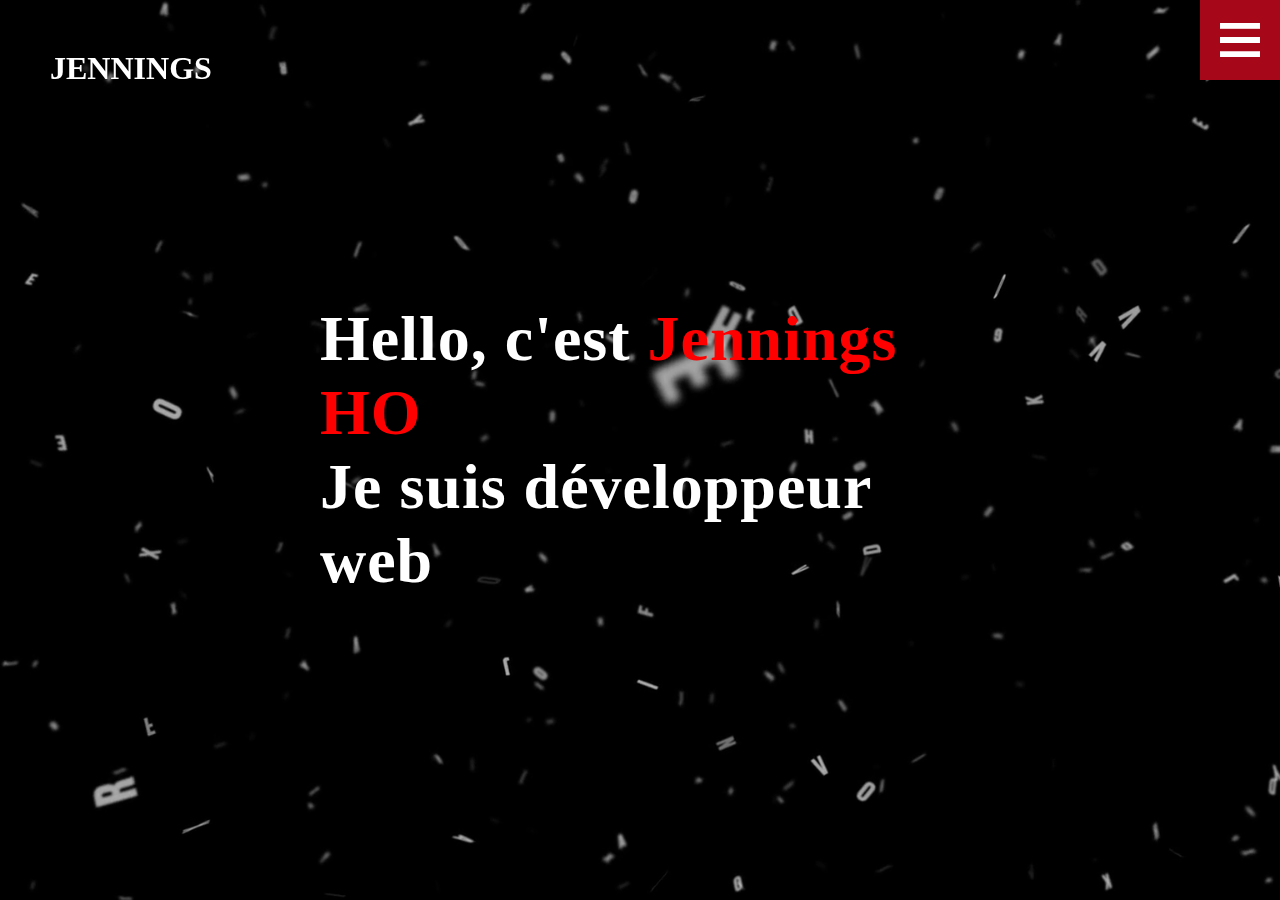
==== index.html @ 19c8f174 "suite portfolio / Contacts" ====
<!DOCTYPE html>
<html lang="fr">
<head>
    <meta charset="UTF-8">
    <meta http-equiv="X-UA-Compatible" content="IE=edge">
    <meta name="viewport" content="width=device-width, initial-scale=1.0">
    <title>ACCUEIL | Jennings's PortFolio</title>
    <link rel="shortcut icon" href="./ressources/me/mePainted.png" type="image/x-icon">
    <link rel="stylesheet" href="style.css">
    <script src="./js/script.js" defer></script>
</head>
<body>
<div id="grid">

    <!-- Barre de navigation-->
    <nav class="navbar">
        <a href="#" class="logo">JENNINGS</a>
        <div class="nav-links">
            <ul>
                <li class="active"><a href="./index.html">Home</a></li>
                <li><a href="./aboutme.html">A propos de moi</a></li>
                <li><a href="./skills.html">Compétences</a></li>
                <li><a href="./project.html">Projets</a></li>
                <li><a href="./contact.html">Contact</a></li>
            </ul>
        </div>   
    </nav>
    <!-- Header-->
    <header>
        <!-- menu hamburger-->
        <img src="./ressources/logos/menu-btn.png" alt="menu hamburger" class="menu-hamburger" width="40px">
    </header>
    <!-- Contenu principal-->
    <main class="main_class">
        <div id="background_video">
            <video id="myVideo" autoplay muted loop playsinline style="pointer-events: none">
                <source src="./ressources/videos/letter_-_18003 (1080p).mp4" type="video/mp4">
                Your browser does not support HTML5 video.
            </video>
        </div>
        <div class="welcome">
            <h1>Hello, c'est 
                <span>Jennings HO</span>
                <br>Je suis développeur web
            </h1>
        </div>
    </main>
</div>
</body>
</html>
---- style.css ----
@import url("./css/default.css");   /* css defaut */
@import url("./css/header.css"); /* css comportant le header ( logo , menu hamburger) */
@import url("./css/footer.css"); /*css footer : se trouve sur toute les pages*/
@import url("./css/landingpage.css"); /* css 1ere page */
@import url('./css/animation_circle.css'); /* chargement de l'animation des cercles avant l'ouverture des pages */
@import url("./css/aboutme.css"); /* présentation de moi meme */
@import url("./css/skill.css"); /* Compétences */
@import url("./css/project.css"); /* Projets */
@import url("./css/contact.css"); /* Formulaire */
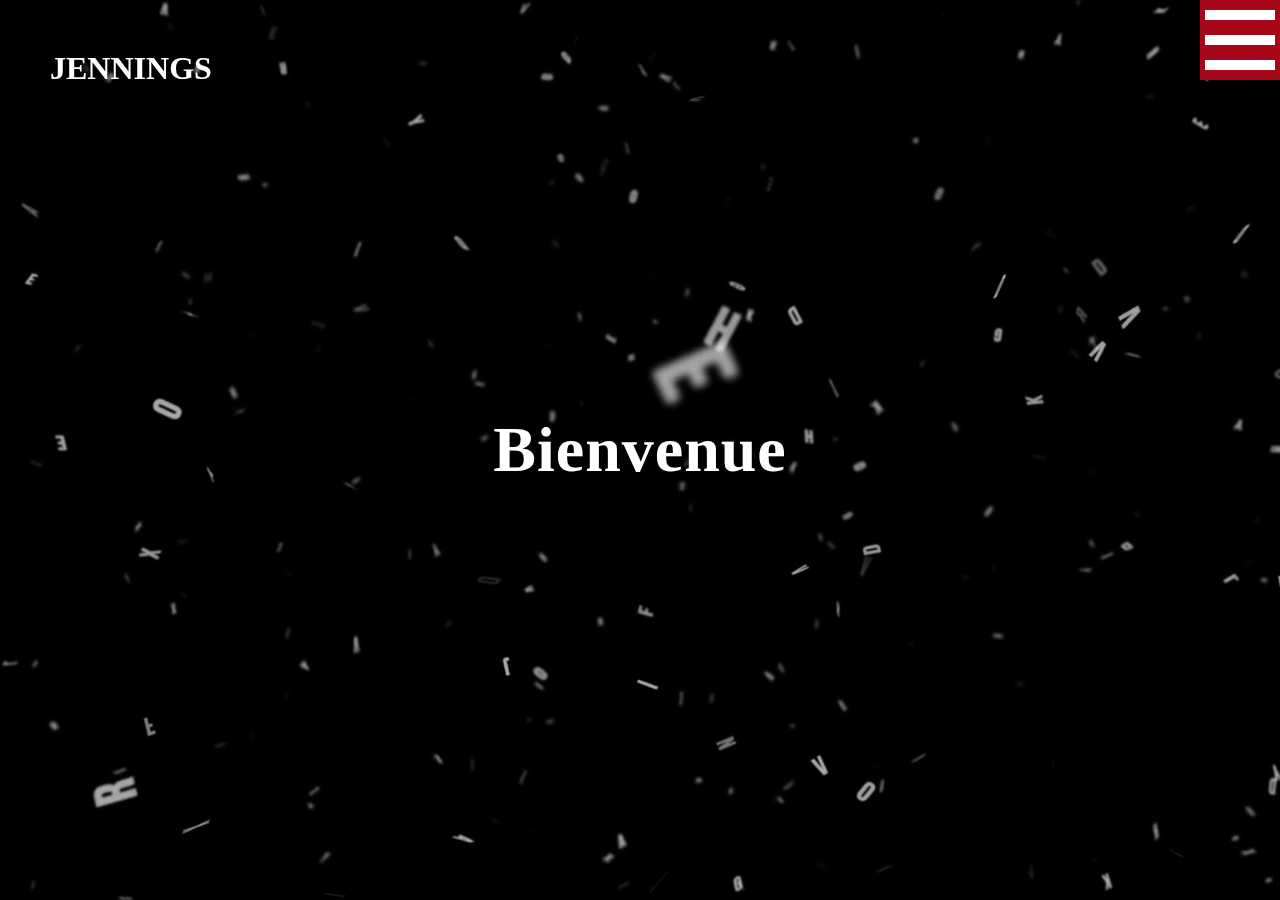
==== commit e495292e: "portfolio" ====
--- a/index.html
+++ b/index.html
@@ -28,23 +28,47 @@
     <!-- Header-->
     <header>
         <!-- menu hamburger-->
-        <img src="./ressources/logos/menu-btn.png" alt="menu hamburger" class="menu-hamburger" width="40px">
+        <img src="./ressources/logos/menu-btn.png" alt="menu hamburger" class="menu-hamburger">
     </header>
     <!-- Contenu principal-->
     <main class="main_class">
         <div id="background_video">
             <video id="myVideo" autoplay muted loop playsinline style="pointer-events: none">
-                <source src="./ressources/videos/letter_-_18003 (1080p).mp4" type="video/mp4">
+                <source src="./ressources/videos/letterSpace.mp4" type="video/mp4">
                 Your browser does not support HTML5 video.
             </video>
         </div>
         <div class="welcome">
-            <h1>Hello, c'est 
-                <span>Jennings HO</span>
-                <br>Je suis développeur web
-            </h1>
+            <h1>Bienvenue</h1>
         </div>
     </main>
+    <footer>
+        <div class="share">
+            <p>
+                <img src="./ressources/logos/share.png" alt="share" >
+            </p>
+            <p>plusieurs liens disponible ci-dessous pour me contacter.</p>
+        </div>
+        <div class="footer_link">
+            <ul>
+                <li> 
+                    <a href="# ">
+                        <img src="./ressources/logos/linkedin.png" alt="linkedin">
+                    </a>
+                </li>
+                <li> 
+                    <a href="mailto:hojennings@hotmail.fr">
+                        <img src="./ressources/logos/mailto.png" alt="outlook">
+                    </a>
+                </li>
+                    
+            </ul>
+        </div>
+        <div class="copyright">
+            <p>Copyright © 2023 / Jennings HO. Tout droits réservés</p>
+        </div>
+    </footer>
+    
 </div>
 </body>
 </html>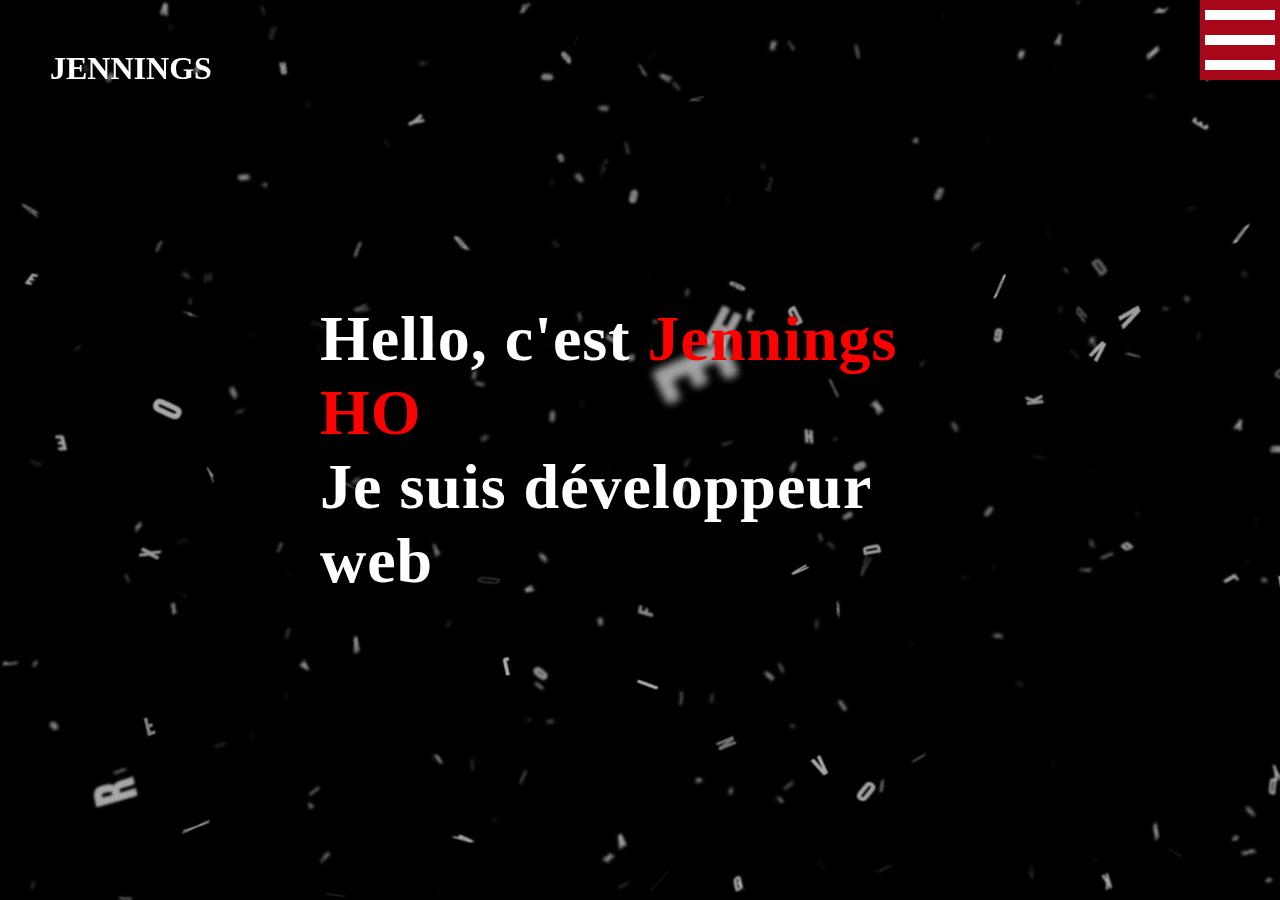
==== commit 6333a9f6: "Merge branch 'main' of https://github.com/jenningsho/jenningsho.github.io" ====
--- a/index.html
+++ b/index.html
@@ -39,36 +39,12 @@
             </video>
         </div>
         <div class="welcome">
-            <h1>Bienvenue</h1>
+            <h1>Hello, c'est 
+                <span>Jennings HO</span>
+                <br>Je suis développeur web
+            </h1>
         </div>
     </main>
-    <footer>
-        <div class="share">
-            <p>
-                <img src="./ressources/logos/share.png" alt="share" >
-            </p>
-            <p>plusieurs liens disponible ci-dessous pour me contacter.</p>
-        </div>
-        <div class="footer_link">
-            <ul>
-                <li> 
-                    <a href="# ">
-                        <img src="./ressources/logos/linkedin.png" alt="linkedin">
-                    </a>
-                </li>
-                <li> 
-                    <a href="mailto:hojennings@hotmail.fr">
-                        <img src="./ressources/logos/mailto.png" alt="outlook">
-                    </a>
-                </li>
-                    
-            </ul>
-        </div>
-        <div class="copyright">
-            <p>Copyright © 2023 / Jennings HO. Tout droits réservés</p>
-        </div>
-    </footer>
-    
 </div>
 </body>
 </html>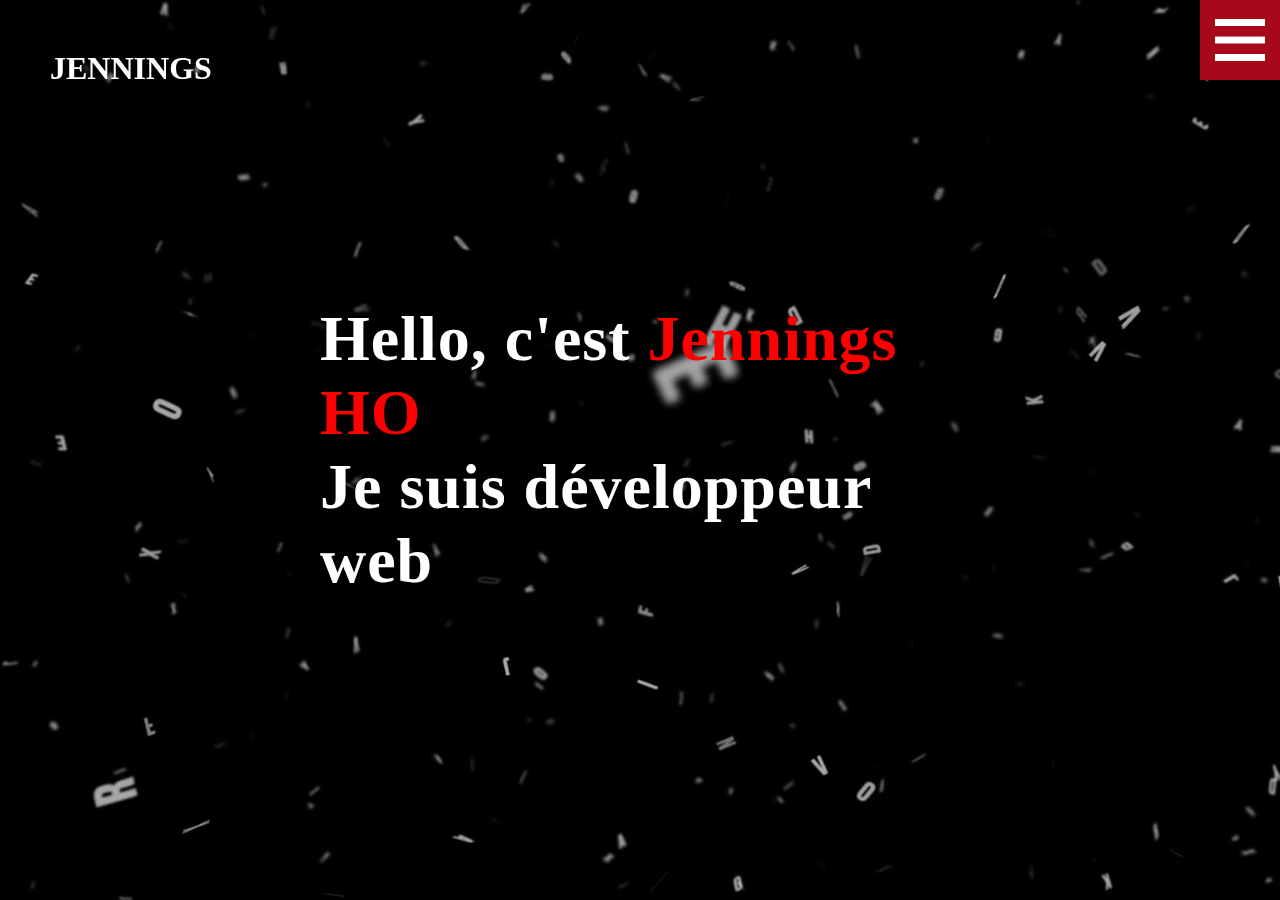
==== commit 9e0201ab: "suite portfolio" ====
--- a/index.html
+++ b/index.html
@@ -7,7 +7,7 @@
     <title>ACCUEIL | Jennings's PortFolio</title>
     <link rel="shortcut icon" href="./ressources/me/mePainted.png" type="image/x-icon">
     <link rel="stylesheet" href="style.css">
-    <script src="./js/script.js" defer></script>
+    <script src="./js/hamburger.js" defer></script>
 </head>
 <body>
 <div id="grid">
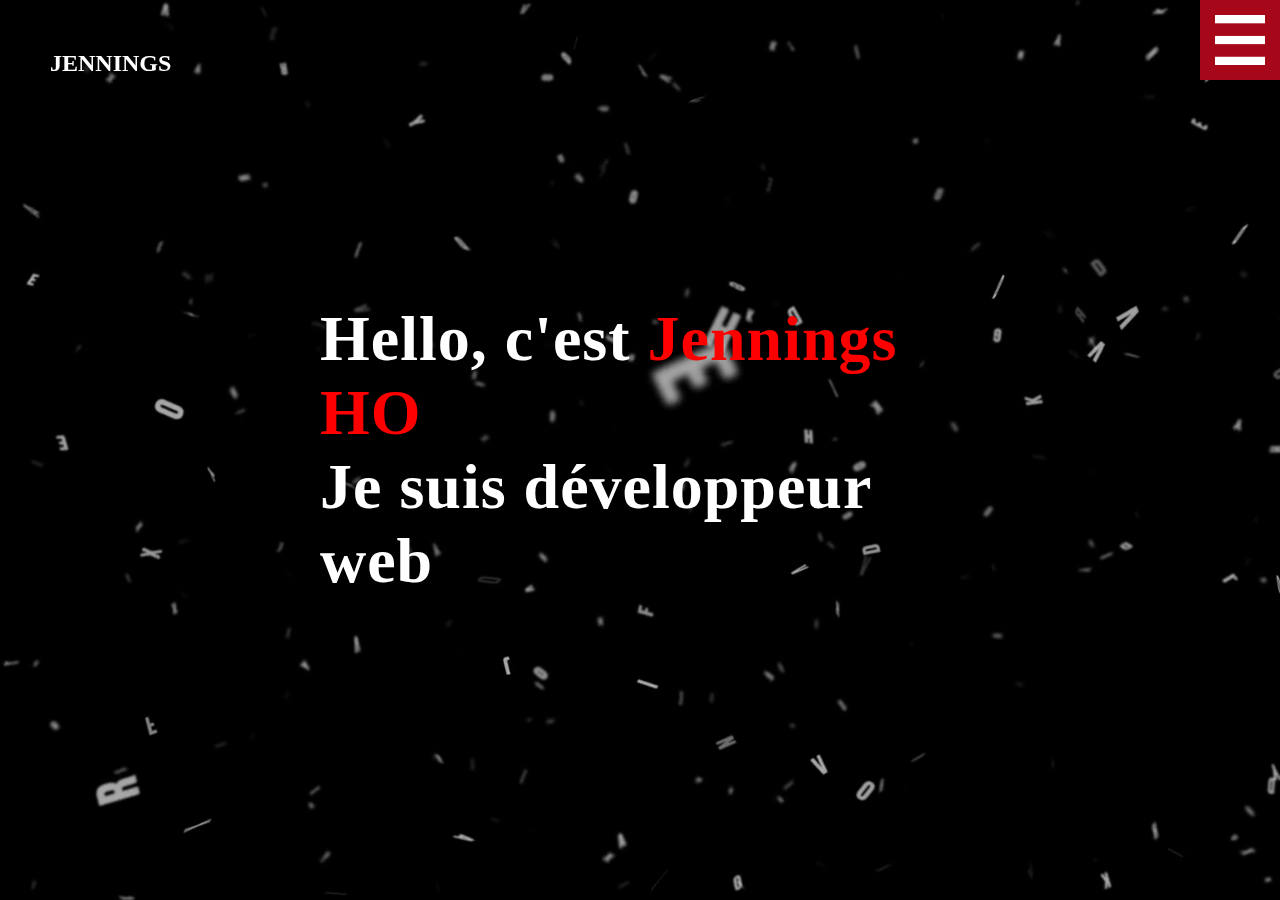
==== commit 91123aa2: "suite portfolio" ====
--- a/index.html
+++ b/index.html
@@ -7,12 +7,13 @@
     <title>ACCUEIL | Jennings's PortFolio</title>
     <link rel="shortcut icon" href="./ressources/me/mePainted.png" type="image/x-icon">
     <link rel="stylesheet" href="style.css">
+    <!-- SCRIPT HAMBURGER MENU -->
     <script src="./js/hamburger.js" defer></script>
 </head>
 <body>
+<!-- GRID-->
 <div id="grid">
-
-    <!-- Barre de navigation-->
+    <!-- NAVBAR -->
     <nav class="navbar">
         <a href="#" class="logo">JENNINGS</a>
         <div class="nav-links">
@@ -25,12 +26,12 @@
             </ul>
         </div>   
     </nav>
-    <!-- Header-->
+    <!-- HEADER -->
     <header>
-        <!-- menu hamburger-->
-        <img src="./ressources/logos/menu-btn.png" alt="menu hamburger" class="menu-hamburger">
+        <!-- HAMBURGER MENU -->
+        <img src="./ressources/logos/menu-btn.png" alt="menu hamburger" class="menu-hamburger" width="50px" height="50px">
     </header>
-    <!-- Contenu principal-->
+    <!-- MAIN CONTENT -->
     <main class="main_class">
         <div id="background_video">
             <video id="myVideo" autoplay muted loop playsinline style="pointer-events: none">
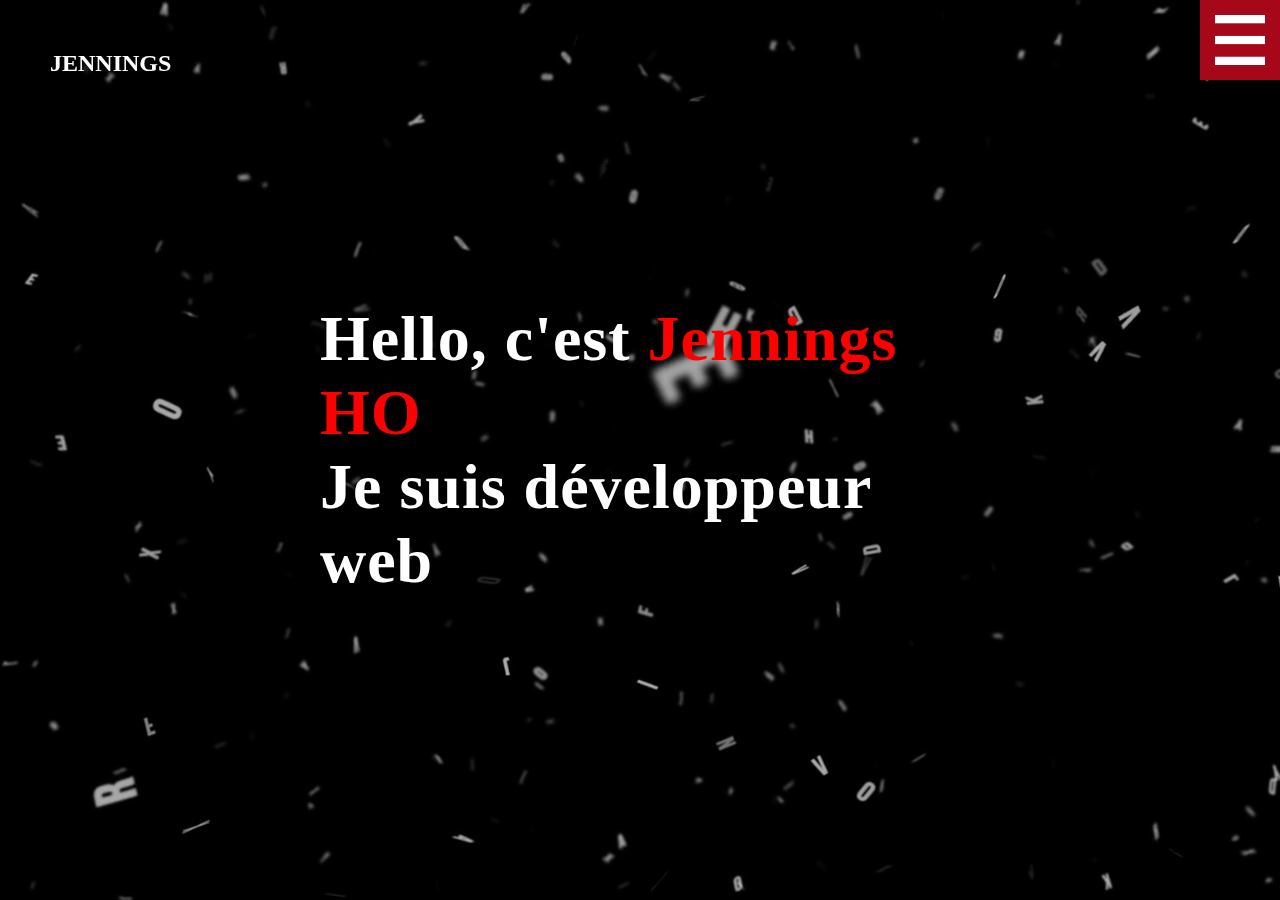
==== commit afe25f66: "portfolio finished / add form later" ====
--- a/index.html
+++ b/index.html
@@ -11,41 +11,41 @@
     <script src="./js/hamburger.js" defer></script>
 </head>
 <body>
-<!-- GRID-->
-<div id="grid">
-    <!-- NAVBAR -->
-    <nav class="navbar">
-        <a href="#" class="logo">JENNINGS</a>
-        <div class="nav-links">
-            <ul>
-                <li class="active"><a href="./index.html">Home</a></li>
-                <li><a href="./aboutme.html">A propos de moi</a></li>
-                <li><a href="./skills.html">Compétences</a></li>
-                <li><a href="./project.html">Projets</a></li>
-                <li><a href="./contact.html">Contact</a></li>
-            </ul>
-        </div>   
-    </nav>
-    <!-- HEADER -->
-    <header>
-        <!-- HAMBURGER MENU -->
-        <img src="./ressources/logos/menu-btn.png" alt="menu hamburger" class="menu-hamburger" width="50px" height="50px">
-    </header>
-    <!-- MAIN CONTENT -->
-    <main class="main_class">
-        <div id="background_video">
-            <video id="myVideo" autoplay muted loop playsinline style="pointer-events: none">
-                <source src="./ressources/videos/letterSpace.mp4" type="video/mp4">
-                Your browser does not support HTML5 video.
-            </video>
-        </div>
-        <div class="welcome">
-            <h1>Hello, c'est 
-                <span>Jennings HO</span>
-                <br>Je suis développeur web
-            </h1>
-        </div>
-    </main>
-</div>
+    <!-- GRID-->
+    <div id="grid">
+        <!-- NAVBAR -->
+        <nav class="navbar">
+            <a href="#" class="logo">JENNINGS</a>
+            <div class="nav-links">
+                <ul>
+                    <li class="active"><a href="./index.html">Home</a></li>
+                    <li><a href="./aboutme.html">A propos de moi</a></li>
+                    <li><a href="./skills.html">Compétences</a></li>
+                    <li><a href="./project.html">Projets</a></li>
+                    <li><a href="./contact.html">Contact</a></li>
+                </ul>
+            </div>   
+        </nav>
+        <!-- HEADER -->
+        <header>
+            <!-- HAMBURGER MENU -->
+            <img src="./ressources/logos/menu-btn.png" alt="menu hamburger" class="menu-hamburger" width="50px" height="50px">
+        </header>
+        <!-- MAIN CONTENT -->
+        <main class="main_class">
+            <div id="background_video">
+                <video id="myVideo" autoplay muted loop playsinline style="pointer-events: none">
+                    <source src="./ressources/videos/letterSpace.mp4" type="video/mp4">
+                    Your browser does not support HTML5 video.
+                </video>
+            </div>
+            <div class="welcome">
+                <h1>Hello, c'est 
+                    <span>Jennings HO</span>
+                    <br>Je suis développeur web
+                </h1>
+            </div>
+        </main>
+    </div>
 </body>
 </html>